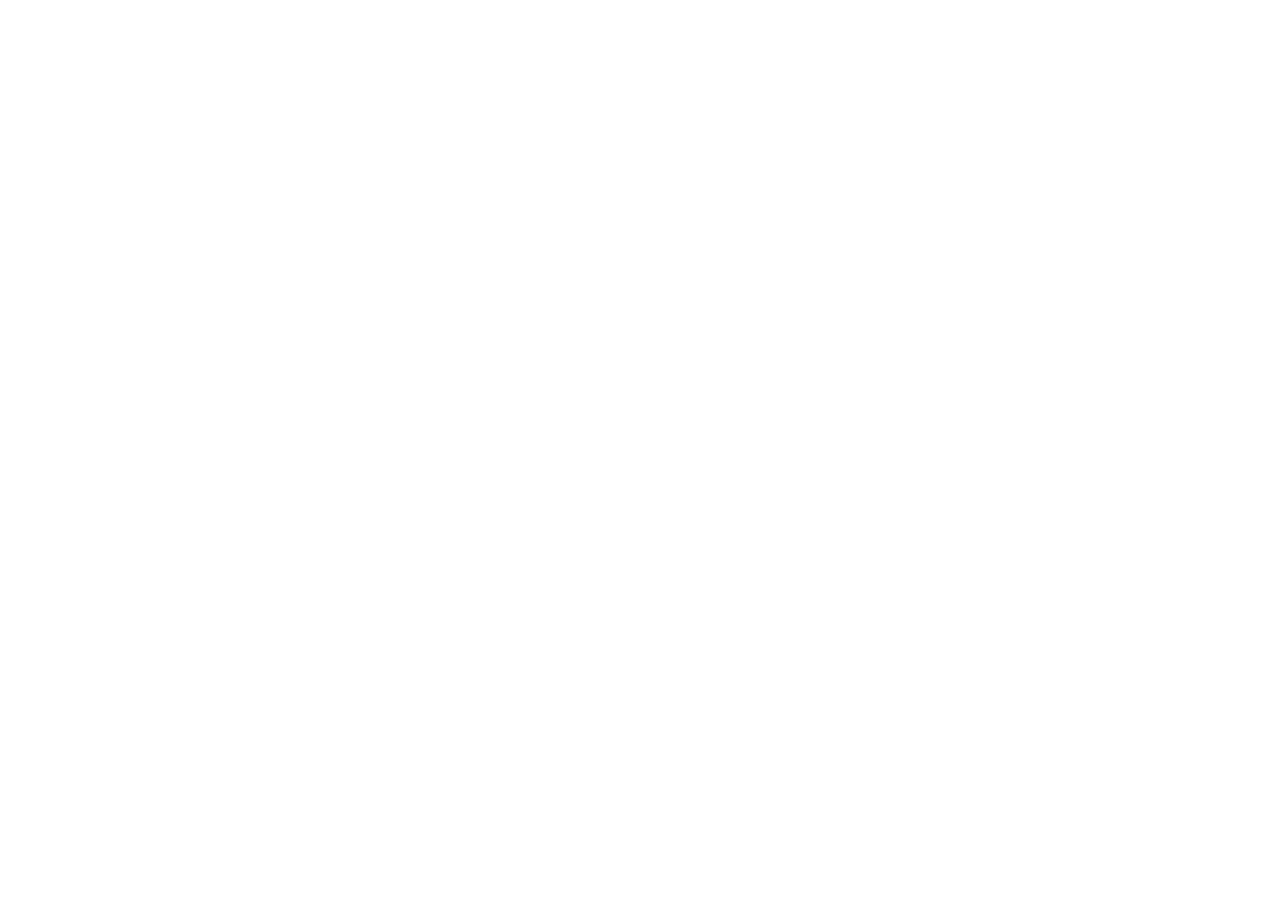
==== bloque_b/index.html @ 3f96c15c "feat: taller evaluacion diagnostica programacion movil 3bgu - uets 2026-2027" ====
<!DOCTYPE html>
<html lang="es">
<head>
  <meta charset="UTF-8">
  <meta name="viewport" content="width=device-width, initial-scale=1.0">
  <title>Evaluación Diagnóstica — Bloque B</title>
  <!-- TODO: Vincular la hoja de estilos externa estilos.css -->
</head>
<body>

  <!-- 
    TODO: Construye la estructura semántica de tu página:
    1. <header> con encabezado o logo
    2. <main> con el contenido principal
    3. <section> o <article> para agrupar tarjetas o bloques de información
    4. <footer> con datos de contacto o autor
  -->

</body>
</html>
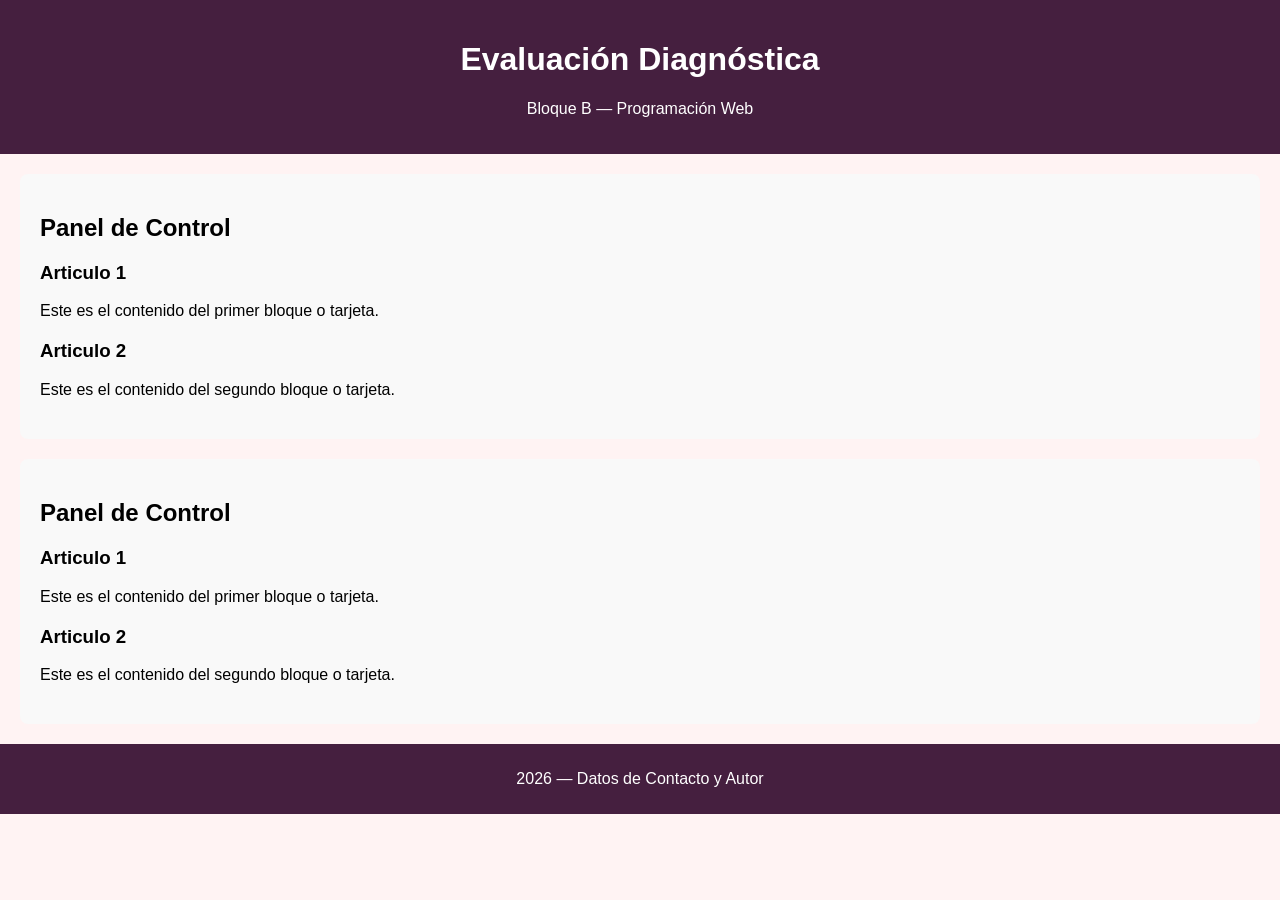
==== commit 80b135c8: "style(bloque-b): Realizado el Index y el CSS" ====
--- a/bloque_b/index.html
+++ b/bloque_b/index.html
@@ -4,17 +4,49 @@
   <meta charset="UTF-8">
   <meta name="viewport" content="width=device-width, initial-scale=1.0">
   <title>Evaluación Diagnóstica — Bloque B</title>
-  <!-- TODO: Vincular la hoja de estilos externa estilos.css -->
+  <link rel="stylesheet" href="estilos.css">
 </head>
 <body>
 
-  <!-- 
-    TODO: Construye la estructura semántica de tu página:
-    1. <header> con encabezado o logo
-    2. <main> con el contenido principal
-    3. <section> o <article> para agrupar tarjetas o bloques de información
-    4. <footer> con datos de contacto o autor
-  -->
+  <header>
+    <h1>Evaluación Diagnóstica</h1>
+    <p>Bloque B — Programación Web</p>
+  </header>
+
+  <main>
+    <section>
+      <h2>Panel de Control</h2>
+      
+      <article>
+        <h3>Articulo 1</h3>
+        <p>Este es el contenido del primer bloque o tarjeta.</p>
+      </article>
+
+      <article>
+        <h3>Articulo 2</h3>
+        <p>Este es el contenido del segundo bloque o tarjeta.</p>
+      </article>
+    </section>
+    
+    <section>
+      <h2>Panel de Control</h2>
+      
+      <article>
+        <h3>Articulo 1</h3>
+        <p>Este es el contenido del primer bloque o tarjeta.</p>
+      </article>
+
+      <article>
+        <h3>Articulo 2</h3>
+        <p>Este es el contenido del segundo bloque o tarjeta.</p>
+      </article>
+    </section>
+
+  </main>
+
+  <footer>
+    <p> 2026 — Datos de Contacto y Autor</p>
+  </footer>
 
 </body>
 </html>
--- a/bloque_b/estilos.css
+++ b/bloque_b/estilos.css
@@ -0,0 +1,31 @@
+body {
+    font-family: Arial, sans-serif;
+    margin: 0;
+    padding: 0;
+    background-color: #fff3f3;
+}
+
+header {
+    text-align: center;
+    padding: 20px;
+    background-color: #451f3f;
+    color: #ffffff;
+}
+
+section {
+    padding: 20px;
+    margin: 20px;
+    background-color: #f9f9f9;
+    border-radius: 8px;
+}
+
+article {
+    margin-bottom: 20px;
+}
+
+footer {
+    text-align: center;
+    padding: 10px;
+    background-color: #451f3f;
+    color: #ffffff;
+}
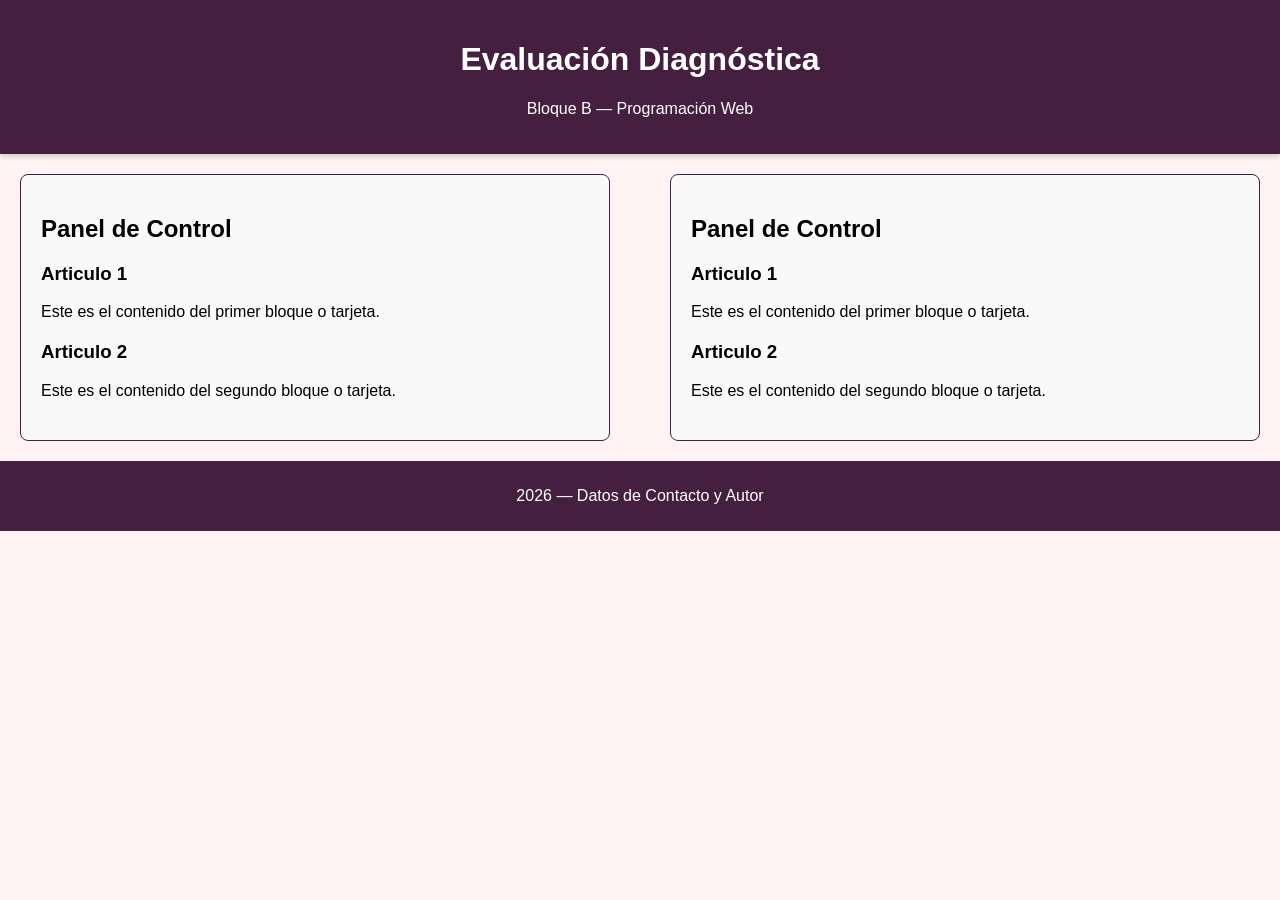
==== commit 4ba48550: "fix(bloque_b): Se arreglaron los errores en el bloque b" ====
--- a/bloque_b/index.html
+++ b/bloque_b/index.html
@@ -8,13 +8,13 @@
 </head>
 <body>
 
-  <header>
+  <header id="encabezado-principal">
     <h1>Evaluación Diagnóstica</h1>
     <p>Bloque B — Programación Web</p>
   </header>
 
   <main>
-    <section>
+    <section class="panel">
       <h2>Panel de Control</h2>
       
       <article>
@@ -28,7 +28,7 @@
       </article>
     </section>
     
-    <section>
+    <section class="panel">
       <h2>Panel de Control</h2>
       
       <article>
--- a/bloque_b/estilos.css
+++ b/bloque_b/estilos.css
@@ -12,11 +12,25 @@
     color: #ffffff;
 }
 
+main {
+    display: grid;
+    grid-template-columns: repeat(2, minmax(0, 1fr));
+    gap: 20px;
+}
+
 section {
     padding: 20px;
     margin: 20px;
     background-color: #f9f9f9;
     border-radius: 8px;
+}
+
+.panel {
+    border: 1px solid #451f3f;
+}
+
+#encabezado-principal {
+    box-shadow: 0 2px 6px rgba(0, 0, 0, 0.2);
 }
 
 article {
@@ -28,4 +42,10 @@
     padding: 10px;
     background-color: #451f3f;
     color: #ffffff;
+}
+
+@media (max-width: 700px) {
+    main {
+        grid-template-columns: 1fr;
+    }
 }
